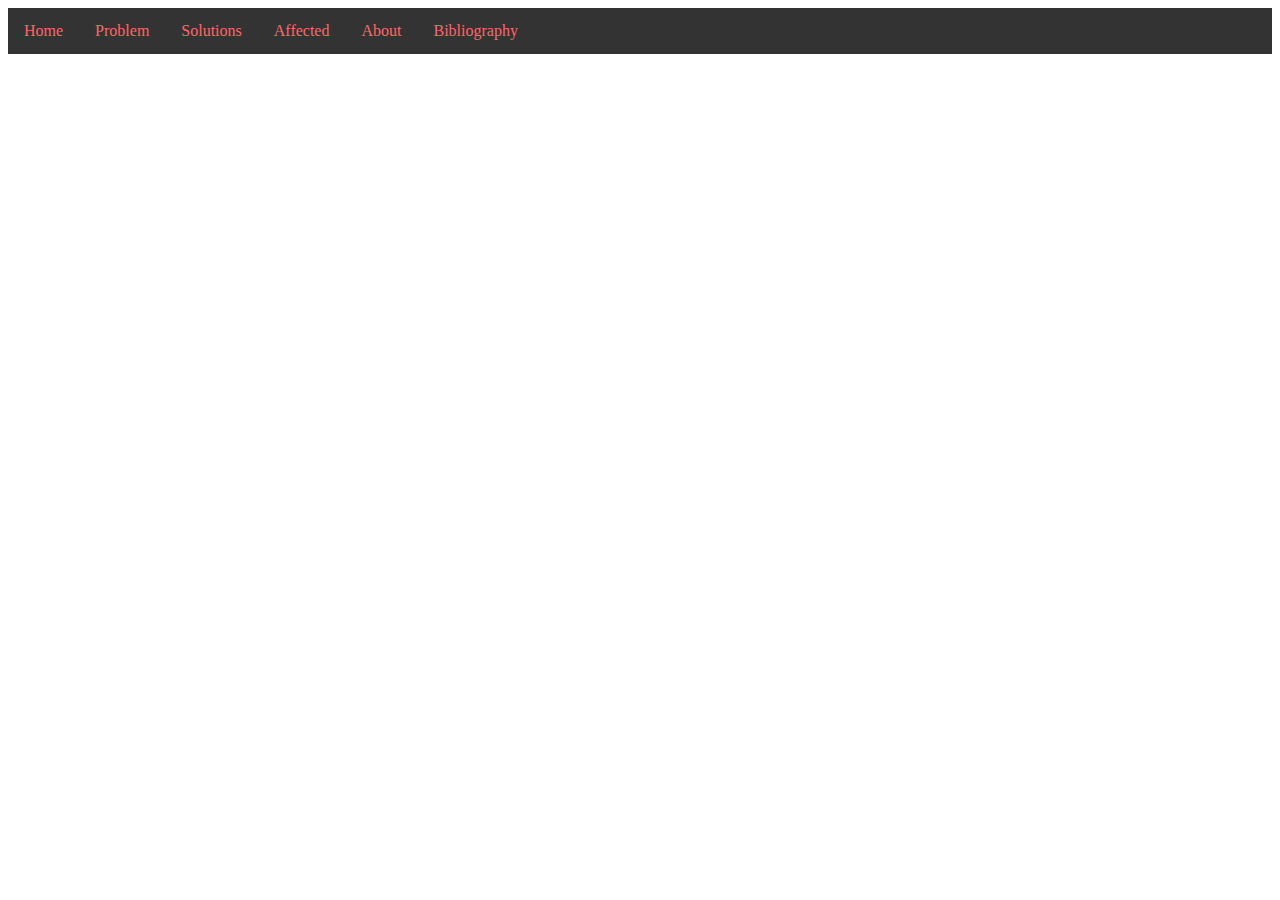
==== About.html @ 031fddd9 "Create About.html" ====
<!DOCTYPE html>
<html lang="en">
<title> GS Project </title>
  <head>
  <meta charset="utf-8"> 
      <link rel="stylesheet" href="style.css">
  </head>
  
  
  <body>
        <ul>
  <li> <a href="https:/prooonda.github.io/GS-Project/">Home</a> </li>
     <li> <a href="https://prooonda.github.io/GS-Project/Problem.html ">Problem</a></li>
  <li> <a href="https:/prooonda.github.io/GS-Project/Solution.html">Solutions</a></li>
  <li> <a href="https:/https://prooonda.github.io/GS-Project/Affected.html">Affected</a> </li>
            <li> <a href="https:/https://prooonda.github.io/GS-Project/About.html">About</a> </li>
       <li> <a href="https:/https://prooonda.github.io/GS-Project/bibliography.html">Bibliography</a></li>
     
      </ul>  
    
  
  
  
  
  
  
  </body>
  
  
  
  
  </html>
---- style.css ----
ul {
    list-style-type: none;
    margin: 0;
    padding: 0;
    overflow: hidden;
    background-color: #333;
}

li {
    float: left;
}

li a {
    display: block;
    color:#ff6666 ;
    text-align: center;
    padding: 14px 16px;
    text-decoration: none;
}


li a:hover {
    background-color: pink;
}
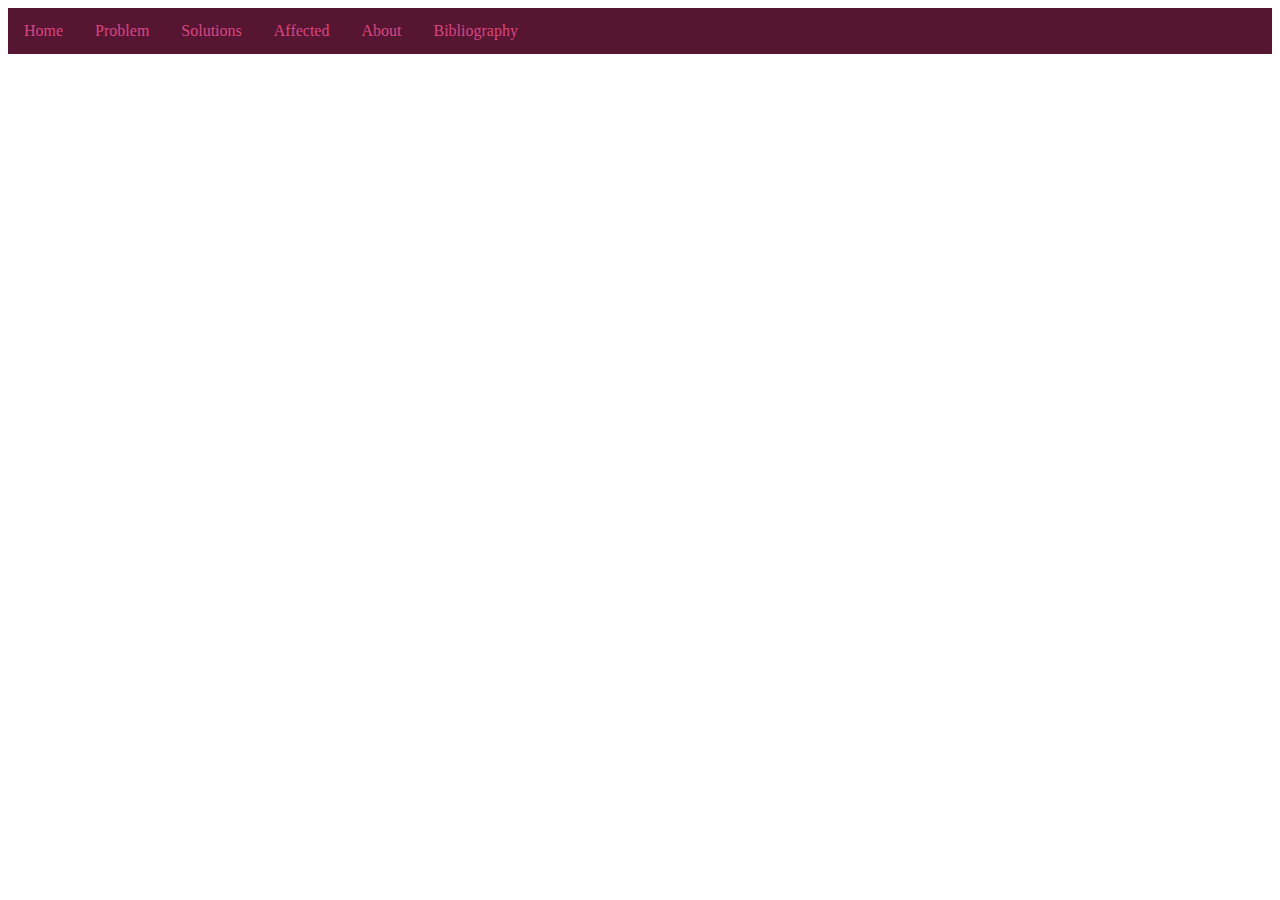
==== commit 6dc260fe: "Update About.html" ====
--- a/About.html
+++ b/About.html
@@ -9,7 +9,7 @@
   
   <body>
         <ul>
-  <li> <a href="https:/prooonda.github.io/GS-Project/">Home</a> </li>
+  <li> <a href="https://prooonda.github.io/GS-Project/index.html">Home</a> </li>
      <li> <a href="https://prooonda.github.io/GS-Project/Problem.html ">Problem</a></li>
   <li> <a href="https:/prooonda.github.io/GS-Project/Solution.html">Solutions</a></li>
   <li> <a href="https:/https://prooonda.github.io/GS-Project/Affected.html">Affected</a> </li>
--- a/style.css
+++ b/style.css
@@ -3,7 +3,7 @@
     margin: 0;
     padding: 0;
     overflow: hidden;
-    background-color: #333;
+    background-color: #561530;
 }
 
 li {
@@ -12,7 +12,7 @@
 
 li a {
     display: block;
-    color:#ff6666 ;
+    color:#DA4683 ;
     text-align: center;
     padding: 14px 16px;
     text-decoration: none;
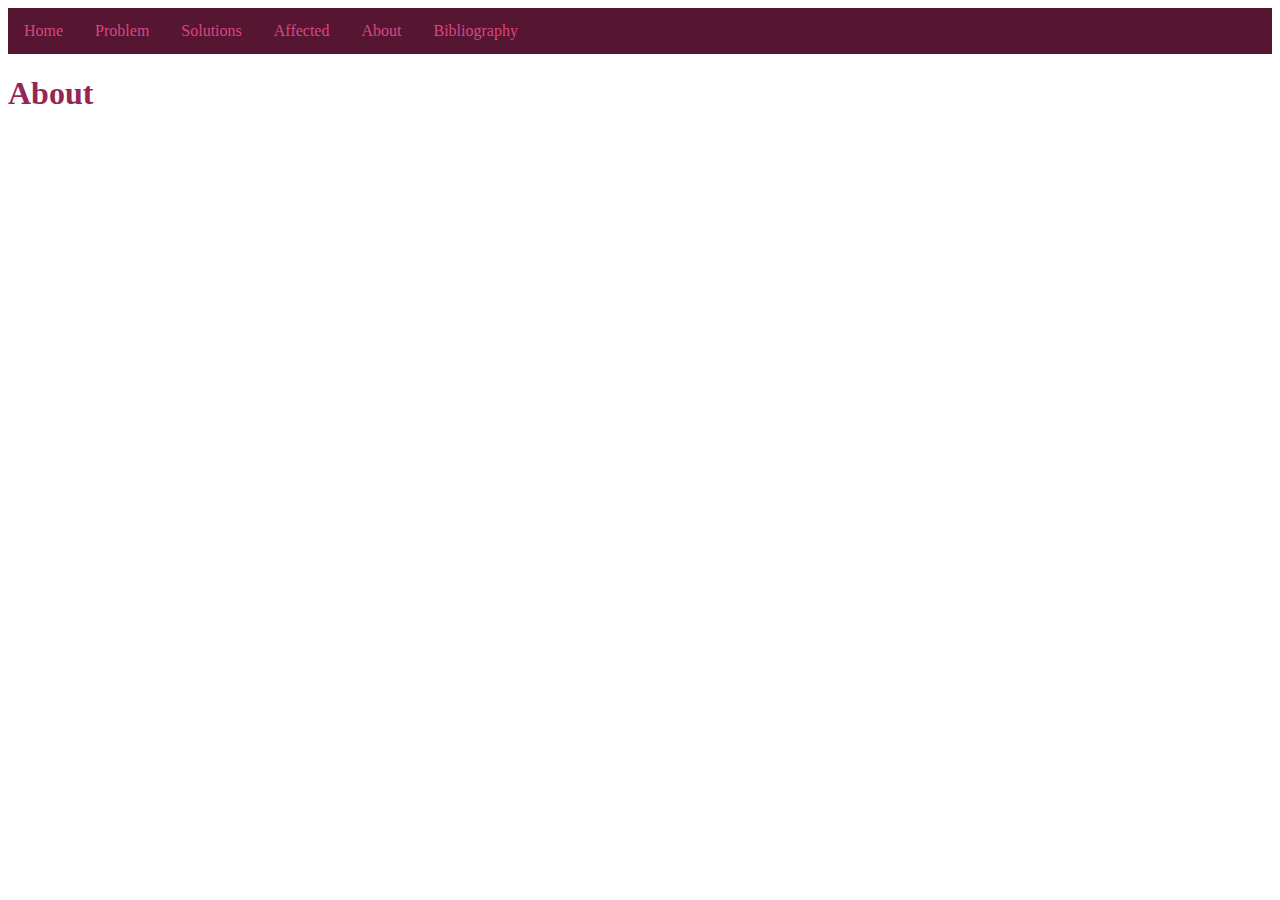
==== commit dd172a41: "Update About.html" ====
--- a/About.html
+++ b/About.html
@@ -10,14 +10,14 @@
   <body>
         <ul>
   <li> <a href="https://prooonda.github.io/GS-Project/index.html">Home</a> </li>
-     <li> <a href="https://prooonda.github.io/GS-Project/Problem.html ">Problem</a></li>
-  <li> <a href="https:/prooonda.github.io/GS-Project/Solution.html">Solutions</a></li>
-  <li> <a href="https:/https://prooonda.github.io/GS-Project/Affected.html">Affected</a> </li>
-            <li> <a href="https:/https://prooonda.github.io/GS-Project/About.html">About</a> </li>
-       <li> <a href="https:/https://prooonda.github.io/GS-Project/bibliography.html">Bibliography</a></li>
+  <li> <a href="https://prooonda.github.io/GS-Project/Problem.html ">Problem</a></li>
+  <li> <a href="https://prooonda.github.io/GS-Project/Solution.html">Solutions</a></li>
+  <li> <a href="https://prooonda.github.io/GS-Project/Affected.html">Affected</a> </li>
+  <li> <a href="https://prooonda.github.io/GS-Project/About.html">About</a> </li>
+  <li> <a href="https://prooonda.github.io/GS-Project/bibliography.html">Bibliography</a></li>
      
       </ul>  
-    
+    <h1>About</h1>
   
   
   
--- a/style.css
+++ b/style.css
@@ -4,7 +4,16 @@
     padding: 0;
     overflow: hidden;
     background-color: #561530;
+
+    
 }
+ @font-face {
+    font-family: bubble;
+    src: url(AzzurBubblegum (1).ttf);
+
+} p {
+	font-family: bubble;
+   	 margin:20px; }
 
 li {
     float: left;
@@ -22,3 +31,7 @@
 li a:hover {
     background-color: pink;
 }
+
+h1 {
+    color : #962755
+}
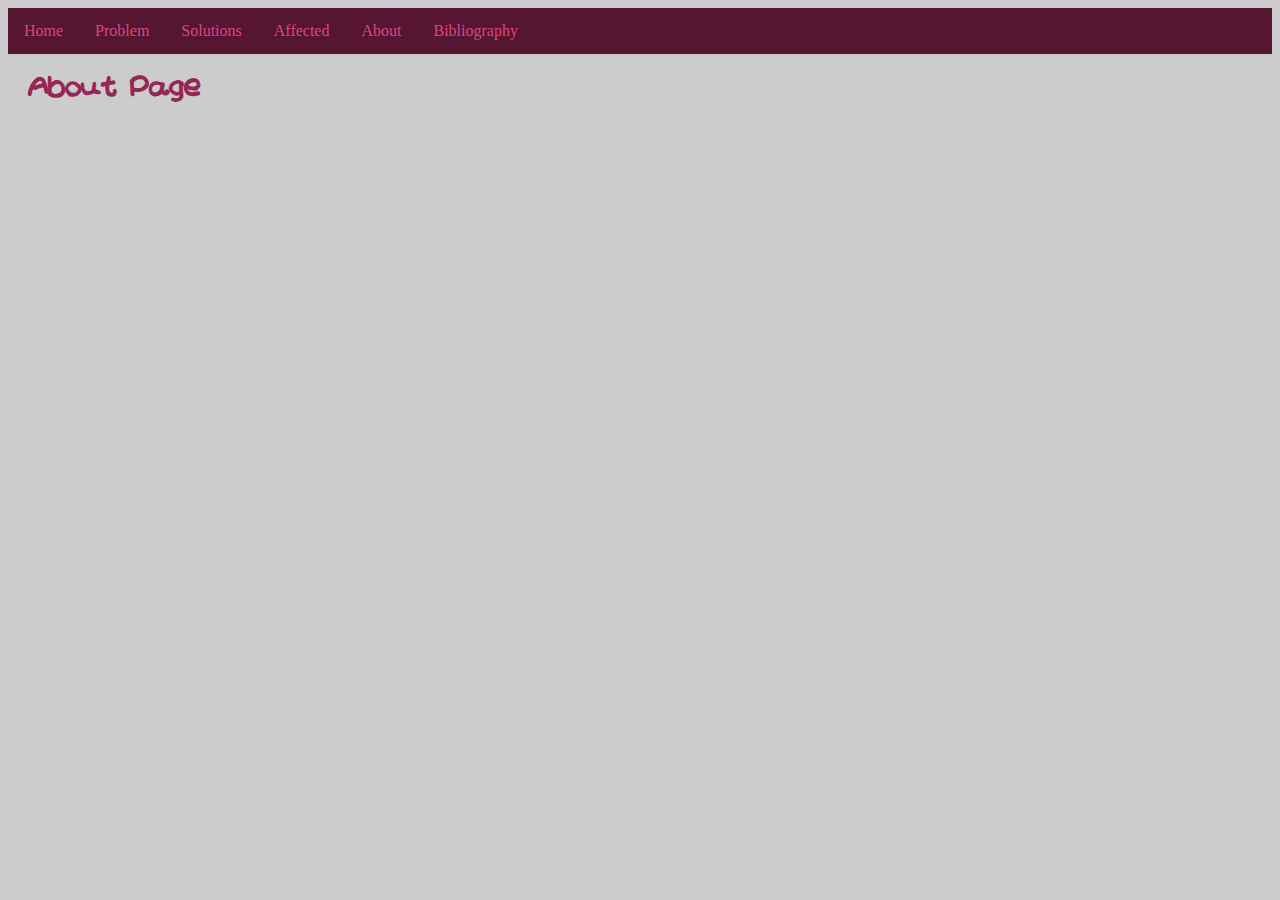
==== commit 341d65c0: "Update About.html" ====
--- a/About.html
+++ b/About.html
@@ -17,7 +17,7 @@
   <li> <a href="https://prooonda.github.io/GS-Project/bibliography.html">Bibliography</a></li>
      
       </ul>  
-    <h1>About</h1>
+    <h1>About Page</h1>
   
   
   
--- a/style.css
+++ b/style.css
@@ -4,14 +4,17 @@
     padding: 0;
     overflow: hidden;
     background-color: #561530;
+}
+    body {
+    background-image: url("1%20global%20studies%20-%20World_in_hands.jpg");
+    background-color: #cccccc;
+}
 
-    
-}
  @font-face {
     font-family: bubble;
-    src: url(AzzurBubblegum (1).ttf);
+    src: url(Azzzz.ttf);
 
-} p {
+} h1 {
 	font-family: bubble;
    	 margin:20px; }
 
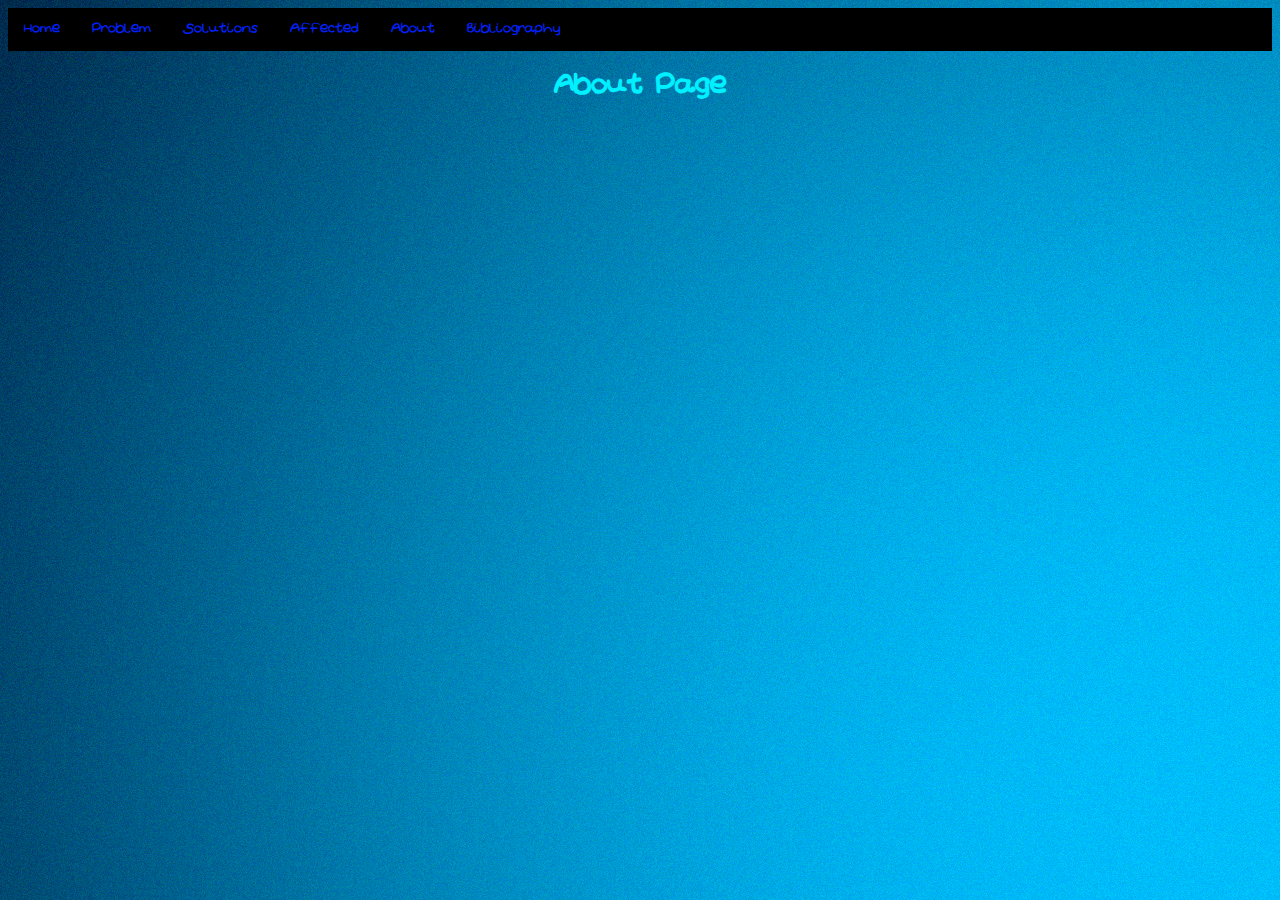
==== commit c2d04c6b: "Update About.html" ====
--- a/About.html
+++ b/About.html
@@ -4,6 +4,7 @@
   <head>
   <meta charset="utf-8"> 
       <link rel="stylesheet" href="style.css">
+   <link rel="icon" href="download.png">
   </head>
   
   
--- a/style.css
+++ b/style.css
@@ -3,28 +3,31 @@
     margin: 0;
     padding: 0;
     overflow: hidden;
-    background-color: #561530;
+    background-color: #000000;
 }
+div { font-family: bubble;
+   	 margin:20px;
+           color:lightgreen;
+	font size=20px;
+}
+
     body {
-    background-image: url("1%20global%20studies%20-%20World_in_hands.jpg");
+    background-image: url("download1.jpg");
     background-color: #cccccc;
 }
 
  @font-face {
     font-family: bubble;
     src: url(Azzzz.ttf);
-
-} h1 {
-	font-family: bubble;
-   	 margin:20px; }
-
+} 
 li {
     float: left;
+	font-family: bubble;
 }
 
 li a {
     display: block;
-    color:#DA4683 ;
+    color:#0321FA ;
     text-align: center;
     padding: 14px 16px;
     text-decoration: none;
@@ -32,9 +35,23 @@
 
 
 li a:hover {
-    background-color: pink;
+    background-color: #07FA03;
 }
 
 h1 {
-    color : #962755
+    color : #00F0FF;
+	font size:20px; 
+	font-family: bubble;
+   margin:20px; 
+	text-align: center;
 }
+p {
+    color : #00F0FF;
+	font size:20px;
+	text-align: center;
+}
+h3 {
+    color : #00F0FF;
+	font size:20px;
+	text-align: center;
+}
